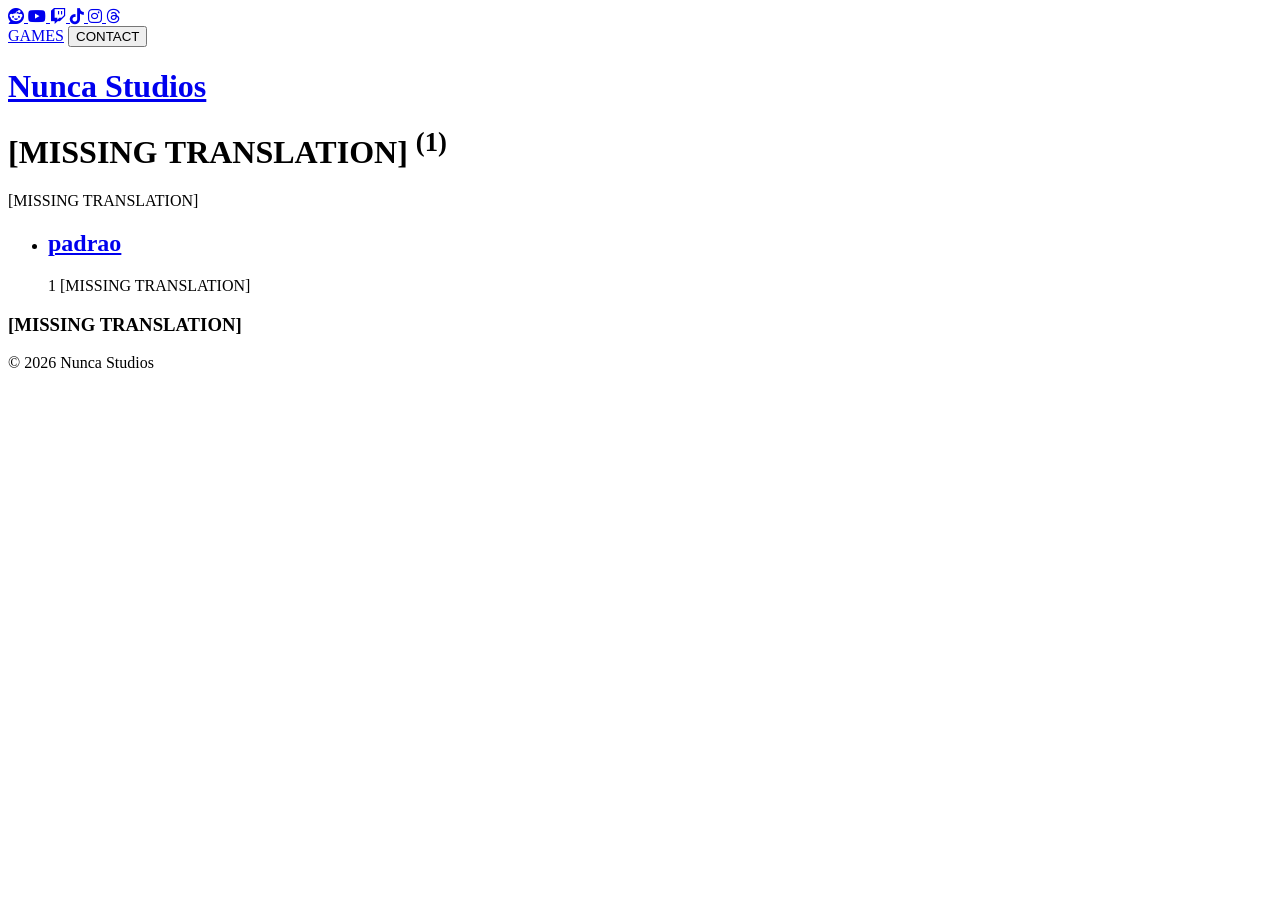
==== tags/index.html @ 3b3e1266 "Updated from Publii" ====
<!DOCTYPE html><html lang="en"><head><meta charset="utf-8"><meta http-equiv="X-UA-Compatible" content="IE=edge"><meta name="viewport" content="width=device-width,initial-scale=1"><title>All tags - Nunca Studios</title><meta name="robots" content="noindex, follow"><meta name="generator" content="Publii Open-Source CMS for Static Site"><link rel="alternate" type="application/atom+xml" href="https://nuncastudios.com/feed.xml" title="Nunca Studios - RSS"><link rel="alternate" type="application/json" href="https://nuncastudios.com/feed.json" title="Nunca Studios - JSON"><meta property="og:title" content="Nunca Studios"><meta property="og:image" content="https://nuncastudios.com/media/website/PROJETO_LOGO_N.png"><meta property="og:image:width" content="512"><meta property="og:image:height" content="512"><meta property="og:site_name" content="Nunca Studios"><meta property="og:description" content=""><meta property="og:url" content="https://nuncastudios.com/tags/"><meta property="og:type" content="website"><link rel="shortcut icon" href="https://nuncastudios.com/media/website/PROJETO_LOGO_N.png" type="image/png"><meta property="og:image" content="https://nuncastudios.com/media/website/PROJETO_LOGO_N.png"><link rel="stylesheet" href="https://nuncastudios.com/assets/css/style.css?v=754c20cd9498da02f3de1d14cc8bb3cb"><link rel="stylesheet" href="https://cdnjs.cloudflare.com/ajax/libs/font-awesome/6.5.1/css/all.min.css"><script type="application/ld+json">{"@context":"http://schema.org","@type":"Organization","name":"Nunca Studios","logo":"https://nuncastudios.com/media/website/PROJETO_LOGO_N.png","url":"https://nuncastudios.com/"}</script><style>:root {
            --logo-font-size: 9rem;
        }</style></head><header class="main-header"><nav class="social-navbar"><div class="social-links"><a href="https://www.reddit.com/r/NuncaStudios" target="_blank" title="Reddit"><i class="fa-brands fa-reddit"></i> </a><a href="https://www.youtube.com/@NuncaStudios" target="_blank" title="YouTube"><i class="fa-brands fa-youtube"></i> </a><a href="https://www.twitch.tv/nuncastudios" target="_blank" title="Twitch"><i class="fa-brands fa-twitch"></i> </a><a href="https://www.tiktok.com/@nuncastudios" target="_blank" title="TikTok"><i class="fa-brands fa-tiktok"></i> </a><a href="https://www.instagram.com/@nuncastudios" target="_blank" title="Instagram"><i class="fa-brands fa-instagram"></i> </a><a href="https://www.threads.net/@nuncastudios" target="_blank" title="Threads"><i class="fa-brands fa-threads"></i></a></div><div class="contact-action"><a href="./games.html" class="btn-games">GAMES</a> <button id="copyEmailBtn" class="contact-btn" data-email="contact@nuncastudios.com"><span id="btnText">CONTACT</span></button></div></nav><h1 class="logo-title"><a href="https://nuncastudios.com/">Nunca Studios</a></h1></header><main><h1>[MISSING TRANSLATION] <sup>(1)</sup></h1><p>[MISSING TRANSLATION]</p><ul><li><h2><a href="https://nuncastudios.com/tags/padrao/">padrao</a></h2><span>1 [MISSING TRANSLATION]</span></li></ul></main><aside><section><h3>[MISSING TRANSLATION]</h3><ul></ul></section></aside><footer class="main-footer"><div class="footer-container"><div class="footer-content"><p class="copyright">© 2026 Nunca Studios</p></div></div></footer><script async src="https://nuncastudios.com/assets/js/scripts.js?v=3733efd39cd6c799b95c8fcb96993840"></script><script>document.getElementById('copyEmailBtn').addEventListener('click', function() {
    const email = this.getAttribute('data-email');
    const btnText = document.getElementById('btnText');
    const originalText = btnText.innerText;

    // Copia o texto para o clipboard
    navigator.clipboard.writeText(email).then(() => {
        // Feedback visual
        btnText.innerText = "COPIED!";
        this.classList.add('copied');

        // Volta ao normal depois de 2 segundos
        setTimeout(() => {
            btnText.innerText = originalText;
            this.classList.remove('copied');
        }, 2000);
    }).catch(err => {
        console.error('Erro ao copiar: ', err);
    });
});</script></html>
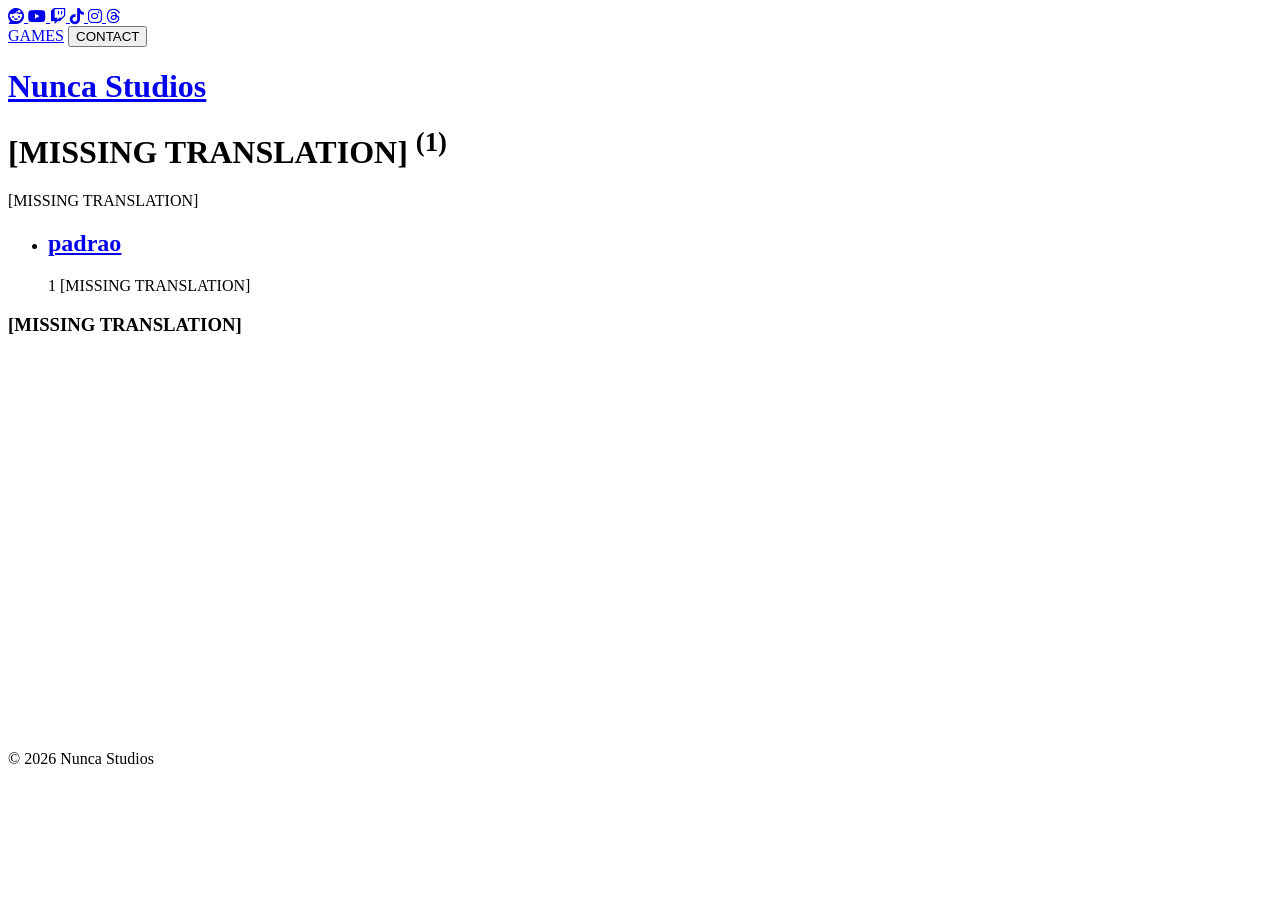
==== commit c3fdab2a: "Updated from Publii" ====
--- a/tags/index.html
+++ b/tags/index.html
@@ -1,6 +1,13 @@
-<!DOCTYPE html><html lang="en"><head><meta charset="utf-8"><meta http-equiv="X-UA-Compatible" content="IE=edge"><meta name="viewport" content="width=device-width,initial-scale=1"><title>All tags - Nunca Studios</title><meta name="robots" content="noindex, follow"><meta name="generator" content="Publii Open-Source CMS for Static Site"><link rel="alternate" type="application/atom+xml" href="https://nuncastudios.com/feed.xml" title="Nunca Studios - RSS"><link rel="alternate" type="application/json" href="https://nuncastudios.com/feed.json" title="Nunca Studios - JSON"><meta property="og:title" content="Nunca Studios"><meta property="og:image" content="https://nuncastudios.com/media/website/PROJETO_LOGO_N.png"><meta property="og:image:width" content="512"><meta property="og:image:height" content="512"><meta property="og:site_name" content="Nunca Studios"><meta property="og:description" content=""><meta property="og:url" content="https://nuncastudios.com/tags/"><meta property="og:type" content="website"><link rel="shortcut icon" href="https://nuncastudios.com/media/website/PROJETO_LOGO_N.png" type="image/png"><meta property="og:image" content="https://nuncastudios.com/media/website/PROJETO_LOGO_N.png"><link rel="stylesheet" href="https://nuncastudios.com/assets/css/style.css?v=754c20cd9498da02f3de1d14cc8bb3cb"><link rel="stylesheet" href="https://cdnjs.cloudflare.com/ajax/libs/font-awesome/6.5.1/css/all.min.css"><script type="application/ld+json">{"@context":"http://schema.org","@type":"Organization","name":"Nunca Studios","logo":"https://nuncastudios.com/media/website/PROJETO_LOGO_N.png","url":"https://nuncastudios.com/"}</script><style>:root {
+<!DOCTYPE html><html lang="en"><head><meta charset="utf-8"><meta http-equiv="X-UA-Compatible" content="IE=edge"><meta name="viewport" content="width=device-width,initial-scale=1"><title>All tags - Nunca Studios</title><meta name="robots" content="noindex, follow"><meta name="generator" content="Publii Open-Source CMS for Static Site"><link rel="alternate" type="application/atom+xml" href="https://nuncastudios.com/feed.xml" title="Nunca Studios - RSS"><link rel="alternate" type="application/json" href="https://nuncastudios.com/feed.json" title="Nunca Studios - JSON"><meta property="og:title" content="Nunca Studios"><meta property="og:image" content="https://nuncastudios.com/media/website/PROJETO_LOGO_N.png"><meta property="og:image:width" content="512"><meta property="og:image:height" content="512"><meta property="og:site_name" content="Nunca Studios"><meta property="og:description" content="Espaço da NUNCA STUDIOS: o local oficial para atualizações dos nossos games. Conheça nossos projetos e um pouco sobre nossa jornada indie."><meta property="og:url" content="https://nuncastudios.com/tags/"><meta property="og:type" content="website"><link rel="shortcut icon" href="https://nuncastudios.com/media/website/PROJETO_LOGO_N.png" type="image/png"><meta property="og:image" content="https://nuncastudios.com/media/website/PROJETO_LOGO_N.png"><link rel="stylesheet" href="https://nuncastudios.com/assets/css/style.css?v=d535a4d1415028f2d74a73c455f4f32c"><link rel="stylesheet" href="https://cdnjs.cloudflare.com/ajax/libs/font-awesome/6.5.1/css/all.min.css"><script type="application/ld+json">{"@context":"http://schema.org","@type":"Organization","name":"Nunca Studios","logo":"https://nuncastudios.com/media/website/PROJETO_LOGO_N.png","url":"https://nuncastudios.com/"}</script><style>:root {
             --logo-font-size: 9rem;
-        }</style></head><header class="main-header"><nav class="social-navbar"><div class="social-links"><a href="https://www.reddit.com/r/NuncaStudios" target="_blank" title="Reddit"><i class="fa-brands fa-reddit"></i> </a><a href="https://www.youtube.com/@NuncaStudios" target="_blank" title="YouTube"><i class="fa-brands fa-youtube"></i> </a><a href="https://www.twitch.tv/nuncastudios" target="_blank" title="Twitch"><i class="fa-brands fa-twitch"></i> </a><a href="https://www.tiktok.com/@nuncastudios" target="_blank" title="TikTok"><i class="fa-brands fa-tiktok"></i> </a><a href="https://www.instagram.com/@nuncastudios" target="_blank" title="Instagram"><i class="fa-brands fa-instagram"></i> </a><a href="https://www.threads.net/@nuncastudios" target="_blank" title="Threads"><i class="fa-brands fa-threads"></i></a></div><div class="contact-action"><a href="./games.html" class="btn-games">GAMES</a> <button id="copyEmailBtn" class="contact-btn" data-email="contact@nuncastudios.com"><span id="btnText">CONTACT</span></button></div></nav><h1 class="logo-title"><a href="https://nuncastudios.com/">Nunca Studios</a></h1></header><main><h1>[MISSING TRANSLATION] <sup>(1)</sup></h1><p>[MISSING TRANSLATION]</p><ul><li><h2><a href="https://nuncastudios.com/tags/padrao/">padrao</a></h2><span>1 [MISSING TRANSLATION]</span></li></ul></main><aside><section><h3>[MISSING TRANSLATION]</h3><ul></ul></section></aside><footer class="main-footer"><div class="footer-container"><div class="footer-content"><p class="copyright">© 2026 Nunca Studios</p></div></div></footer><script async src="https://nuncastudios.com/assets/js/scripts.js?v=3733efd39cd6c799b95c8fcb96993840"></script><script>document.getElementById('copyEmailBtn').addEventListener('click', function() {
+        }</style></head><header class="main-header"><nav class="social-navbar"><div class="social-links"><a href="https://www.reddit.com/r/NuncaStudios" target="_blank" title="Reddit"><i class="fa-brands fa-reddit"></i> </a><a href="https://www.youtube.com/@NuncaStudios" target="_blank" title="YouTube"><i class="fa-brands fa-youtube"></i> </a><a href="https://www.twitch.tv/nuncastudios" target="_blank" title="Twitch"><i class="fa-brands fa-twitch"></i> </a><a href="https://www.tiktok.com/@nuncastudios" target="_blank" title="TikTok"><i class="fa-brands fa-tiktok"></i> </a><a href="https://www.instagram.com/nuncastudios" target="_blank" title="Instagram"><i class="fa-brands fa-instagram"></i> </a><a href="https://www.threads.net/@nuncastudios" target="_blank" title="Threads"><i class="fa-brands fa-threads"></i></a></div><div class="contact-action"><a href="./games.html" class="btn-games">GAMES</a> <button id="copyEmailBtn" class="contact-btn" data-email="contact@nuncastudios.com"><span id="btnText">CONTACT</span></button></div></nav><h1 class="logo-title"><a href="https://nuncastudios.com/">Nunca Studios</a></h1></header><main><h1>[MISSING TRANSLATION] <sup>(1)</sup></h1><p>[MISSING TRANSLATION]</p><ul><li><h2><a href="https://nuncastudios.com/tags/padrao/">padrao</a></h2><span>1 [MISSING TRANSLATION]</span></li></ul></main><aside><section><h3>[MISSING TRANSLATION]</h3><ul></ul></section></aside><footer class="main-footer"><div class="footer-container"><div class="footer-content"><p class="copyright">© 2026 Nunca Studios</p></div></div></footer><script async src="https://nuncastudios.com/assets/js/scripts.js?v=3733efd39cd6c799b95c8fcb96993840"></script><div id="newsletter-nuca-studios"><iframe width="540" height="380" src="https://af23ae49.sibforms.com/serve/[base64]" frameborder="0" scrolling="auto" allowfullscreen style="display: block;margin-left: auto;margin-right: auto;max-width: 100%;"></iframe></div><script>document.addEventListener("DOMContentLoaded", function() {
+        var newsletter = document.getElementById('newsletter-nuca-studios');
+        var footer = document.querySelector('footer') || document.querySelector('.footer');
+        
+        if (footer && newsletter) {
+            footer.parentNode.insertBefore(newsletter, footer);
+        }
+    });</script><script>document.getElementById('copyEmailBtn').addEventListener('click', function() {
     const email = this.getAttribute('data-email');
     const btnText = document.getElementById('btnText');
     const originalText = btnText.innerText;
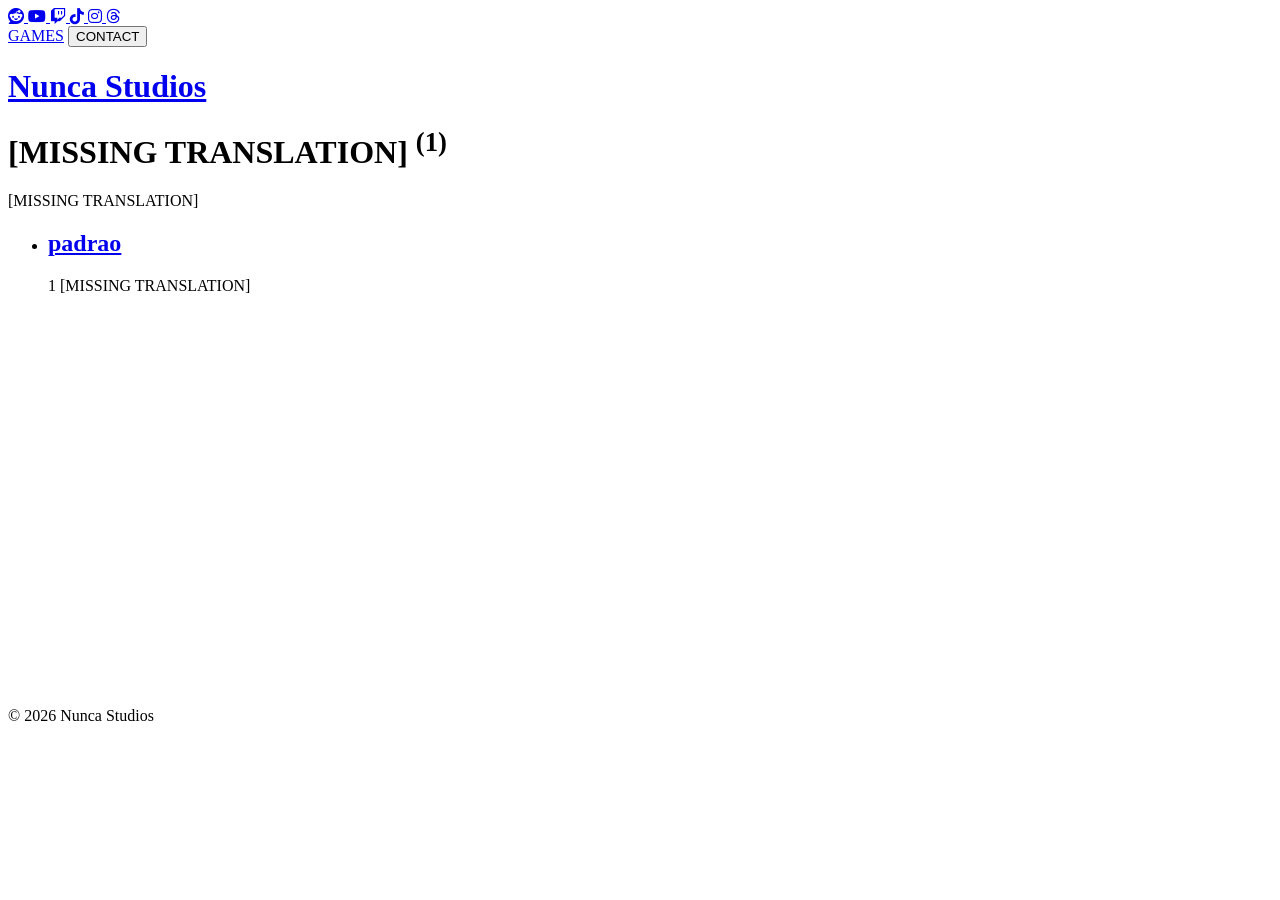
==== commit 9887957a: "Updated from Publii" ====
--- a/tags/index.html
+++ b/tags/index.html
@@ -1,6 +1,6 @@
-<!DOCTYPE html><html lang="en"><head><meta charset="utf-8"><meta http-equiv="X-UA-Compatible" content="IE=edge"><meta name="viewport" content="width=device-width,initial-scale=1"><title>All tags - Nunca Studios</title><meta name="robots" content="noindex, follow"><meta name="generator" content="Publii Open-Source CMS for Static Site"><link rel="alternate" type="application/atom+xml" href="https://nuncastudios.com/feed.xml" title="Nunca Studios - RSS"><link rel="alternate" type="application/json" href="https://nuncastudios.com/feed.json" title="Nunca Studios - JSON"><meta property="og:title" content="Nunca Studios"><meta property="og:image" content="https://nuncastudios.com/media/website/PROJETO_LOGO_N.png"><meta property="og:image:width" content="512"><meta property="og:image:height" content="512"><meta property="og:site_name" content="Nunca Studios"><meta property="og:description" content="Espaço da NUNCA STUDIOS: o local oficial para atualizações dos nossos games. Conheça nossos projetos e um pouco sobre nossa jornada indie."><meta property="og:url" content="https://nuncastudios.com/tags/"><meta property="og:type" content="website"><link rel="shortcut icon" href="https://nuncastudios.com/media/website/PROJETO_LOGO_N.png" type="image/png"><meta property="og:image" content="https://nuncastudios.com/media/website/PROJETO_LOGO_N.png"><link rel="stylesheet" href="https://nuncastudios.com/assets/css/style.css?v=d535a4d1415028f2d74a73c455f4f32c"><link rel="stylesheet" href="https://cdnjs.cloudflare.com/ajax/libs/font-awesome/6.5.1/css/all.min.css"><script type="application/ld+json">{"@context":"http://schema.org","@type":"Organization","name":"Nunca Studios","logo":"https://nuncastudios.com/media/website/PROJETO_LOGO_N.png","url":"https://nuncastudios.com/"}</script><style>:root {
+<!DOCTYPE html><html lang="en"><head><meta charset="utf-8"><meta http-equiv="X-UA-Compatible" content="IE=edge"><meta name="viewport" content="width=device-width,initial-scale=1"><title>All tags - Nunca Studios</title><meta name="robots" content="noindex, follow"><meta name="generator" content="Publii Open-Source CMS for Static Site"><link rel="alternate" type="application/atom+xml" href="https://nuncastudios.com/feed.xml" title="Nunca Studios - RSS"><link rel="alternate" type="application/json" href="https://nuncastudios.com/feed.json" title="Nunca Studios - JSON"><meta property="og:title" content="Nunca Studios"><meta property="og:image" content="https://nuncastudios.com/media/website/PROJETO_LOGO_N.png"><meta property="og:image:width" content="512"><meta property="og:image:height" content="512"><meta property="og:site_name" content="Nunca Studios"><meta property="og:description" content="Espaço da NUNCA STUDIOS: o local oficial para atualizações dos nossos games. Conheça nossos projetos e um pouco sobre nossa jornada indie."><meta property="og:url" content="https://nuncastudios.com/tags/"><meta property="og:type" content="website"><link rel="shortcut icon" href="https://nuncastudios.com/media/website/PROJETO_LOGO_N.png" type="image/png"><meta property="og:image" content="https://nuncastudios.com/media/website/PROJETO_LOGO_N.png"><link rel="stylesheet" href="https://nuncastudios.com/assets/css/style.css?v=2585f6590dd2801ebff72129603708ea"><link rel="stylesheet" href="https://cdnjs.cloudflare.com/ajax/libs/font-awesome/6.5.1/css/all.min.css"><script type="application/ld+json">{"@context":"http://schema.org","@type":"Organization","name":"Nunca Studios","logo":"https://nuncastudios.com/media/website/PROJETO_LOGO_N.png","url":"https://nuncastudios.com/"}</script><style>:root {
             --logo-font-size: 9rem;
-        }</style></head><header class="main-header"><nav class="social-navbar"><div class="social-links"><a href="https://www.reddit.com/r/NuncaStudios" target="_blank" title="Reddit"><i class="fa-brands fa-reddit"></i> </a><a href="https://www.youtube.com/@NuncaStudios" target="_blank" title="YouTube"><i class="fa-brands fa-youtube"></i> </a><a href="https://www.twitch.tv/nuncastudios" target="_blank" title="Twitch"><i class="fa-brands fa-twitch"></i> </a><a href="https://www.tiktok.com/@nuncastudios" target="_blank" title="TikTok"><i class="fa-brands fa-tiktok"></i> </a><a href="https://www.instagram.com/nuncastudios" target="_blank" title="Instagram"><i class="fa-brands fa-instagram"></i> </a><a href="https://www.threads.net/@nuncastudios" target="_blank" title="Threads"><i class="fa-brands fa-threads"></i></a></div><div class="contact-action"><a href="./games.html" class="btn-games">GAMES</a> <button id="copyEmailBtn" class="contact-btn" data-email="contact@nuncastudios.com"><span id="btnText">CONTACT</span></button></div></nav><h1 class="logo-title"><a href="https://nuncastudios.com/">Nunca Studios</a></h1></header><main><h1>[MISSING TRANSLATION] <sup>(1)</sup></h1><p>[MISSING TRANSLATION]</p><ul><li><h2><a href="https://nuncastudios.com/tags/padrao/">padrao</a></h2><span>1 [MISSING TRANSLATION]</span></li></ul></main><aside><section><h3>[MISSING TRANSLATION]</h3><ul></ul></section></aside><footer class="main-footer"><div class="footer-container"><div class="footer-content"><p class="copyright">© 2026 Nunca Studios</p></div></div></footer><script async src="https://nuncastudios.com/assets/js/scripts.js?v=3733efd39cd6c799b95c8fcb96993840"></script><div id="newsletter-nuca-studios"><iframe width="540" height="380" src="https://af23ae49.sibforms.com/serve/[base64]" frameborder="0" scrolling="auto" allowfullscreen style="display: block;margin-left: auto;margin-right: auto;max-width: 100%;"></iframe></div><script>document.addEventListener("DOMContentLoaded", function() {
+        }</style></head><header class="main-header"><nav class="social-navbar"><div class="social-links"><a href="https://www.reddit.com/r/NuncaStudios" target="_blank" title="Reddit"><i class="fa-brands fa-reddit"></i> </a><a href="https://www.youtube.com/@NuncaStudios" target="_blank" title="YouTube"><i class="fa-brands fa-youtube"></i> </a><a href="https://www.twitch.tv/nuncastudios" target="_blank" title="Twitch"><i class="fa-brands fa-twitch"></i> </a><a href="https://www.tiktok.com/@nuncastudios" target="_blank" title="TikTok"><i class="fa-brands fa-tiktok"></i> </a><a href="https://www.instagram.com/nuncastudios" target="_blank" title="Instagram"><i class="fa-brands fa-instagram"></i> </a><a href="https://www.threads.net/@nuncastudios" target="_blank" title="Threads"><i class="fa-brands fa-threads"></i></a></div><div class="contact-action"><a href="./games.html" class="btn-games">GAMES</a> <button id="copyEmailBtn" class="contact-btn" data-email="contact@nuncastudios.com"><span id="btnText">CONTACT</span></button></div></nav><h1 class="logo-title"><a href="https://nuncastudios.com/">Nunca Studios</a></h1></header><main><h1>[MISSING TRANSLATION] <sup>(1)</sup></h1><p>[MISSING TRANSLATION]</p><ul><li><h2><a href="https://nuncastudios.com/tags/padrao/">padrao</a></h2><span>1 [MISSING TRANSLATION]</span></li></ul></main><aside></aside><footer class="main-footer"><div class="footer-container"><div class="footer-content"><p class="copyright">© 2026 Nunca Studios</p></div></div></footer><script async src="https://nuncastudios.com/assets/js/scripts.js?v=3733efd39cd6c799b95c8fcb96993840"></script><div id="newsletter-nuca-studios"><iframe width="540" height="380" src="https://af23ae49.sibforms.com/serve/[base64]" frameborder="0" scrolling="auto" allowfullscreen style="display: block;margin-left: auto;margin-right: auto;max-width: 100%;"></iframe></div><script>document.addEventListener("DOMContentLoaded", function() {
         var newsletter = document.getElementById('newsletter-nuca-studios');
         var footer = document.querySelector('footer') || document.querySelector('.footer');
         
